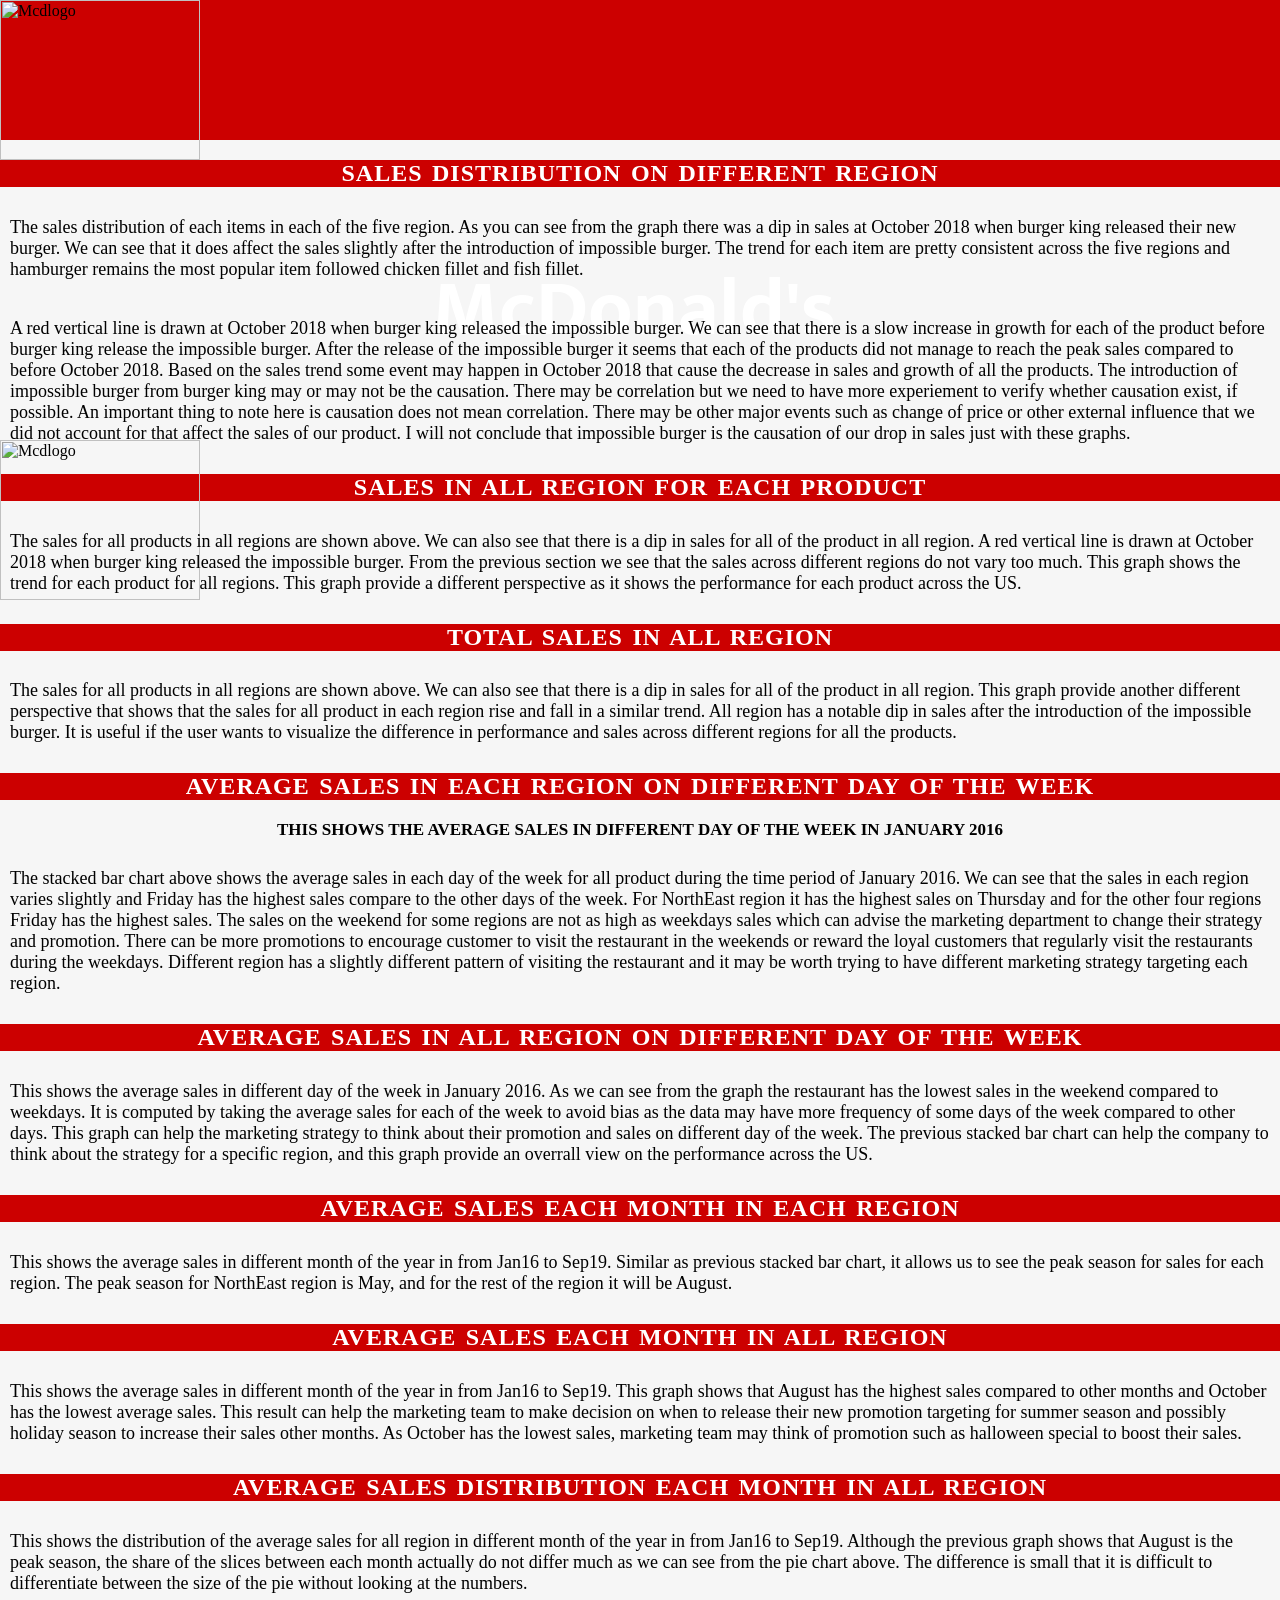
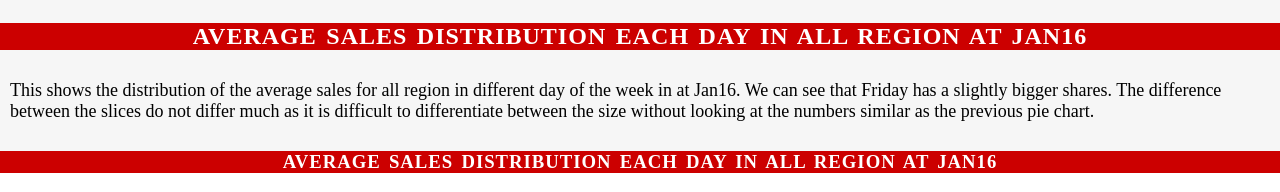
==== index.html @ 0e61b0cd "Second commit" ====
<html>
  <head>
    <meta charset="UTF-8">
    <meta name="author" content="Priyanka Patange">
    <meta name="viewport" contetn="width=device-width, initial-scale=1.0">
    <title>
      Menu Display page
    </title>
  <link href="https://fonts.googleapis.com/css?family=Mukta Vaani" type="text/css" rel="stylesheet">
      <link rel="stylesheet" type="text/css" href="style.css">
  </head>
  <body>
    <div class="container">
      <div class="jumbotran">
      <div class="row header">
      <!--Title-->
      <img  src="http://logok.org/wp-content/uploads/2014/06/McDonalds-logo.png" alt="Mcdlogo" width="200px" height="160px">
        <h1> McDonald's    </h1>
        <img src="http://logok.org/wp-content/uploads/2014/06/McDonalds-logo.png" alt="Mcdlogo" width="200px" height="160px">
      </div>
      

      <h2 class="subHeading">Sales distribution on different region</h2>

      <div id="regionChartNE"></div>

      <div id="regionChartSW"></div>

      <div id="regionChartNW"></div>

      <div id="regionChartSE"></div>

      <div id="regionChartC"></div>


      <script src = "https://code.highcharts.com/highcharts.js"></script>

      <script src="regionChartNE.js"></script>

      <script src="regionChartSW.js"></script>

      <script src="regionChartNW.js"></script>

      <script src="regionChartSE.js"></script>

      <script src="regionChartC.js"></script>

      <p class = "description"> The sales distribution of each items in each of the five region. As you can see from the graph there was a dip in sales at October 
          2018 when burger king released their new burger. We can see that it does affect the sales slightly after the introduction of impossible burger. The trend
        for each item are pretty consistent across the five regions and hamburger remains the most popular item followed chicken fillet and fish fillet. </p>

      <p class = "description"> A red vertical line is drawn at October 2018 when burger king released the impossible burger. We can see that there is a slow increase
        in growth for each of the product before burger king release the impossible burger. After the release of the impossible burger it seems that each of the products
        did not manage to reach the peak sales compared to before October 2018. Based on the sales trend some event may happen in October 2018 that cause the decrease in 
        sales and growth of all the products. The introduction of impossible burger from burger king may or may not be the causation. There may be correlation but we need
        to have more experiement to verify whether causation exist, if possible. An important thing to note here is causation does not mean correlation. There may be other
        major events such as change of price or other external influence that we did not account for that affect the sales of our product. I will not conclude that impossible
        burger is the causation of our drop in sales just with these graphs.
      </p>

      <h2 class="subHeading">Sales in all region for each product</h2>

      <div id="foodChart"></div>
      <script src="foodChart.js"></script>

      <p class="description"> The sales for all products in all regions are shown above. We can also see that there is a dip in sales for all of the product in all region. 
        A red vertical line is drawn at October 2018 when burger king released the impossible burger. From the previous section we see that the 
        sales across different regions do not vary too much. This graph shows the trend for each product for all regions. This graph provide a different perspective as it
        shows the performance for each product across the US. 
      </p>

      <h2 class="subHeading">Total sales in all region</h2>

      <div id="regionChart"></div>
      <script src="regionChart.js"></script>

      <p class="description"> The sales for all products in all regions are shown above. We can also see that there is a dip in sales for all of the product in all region.
        This graph provide another different perspective that shows that the sales for all product in each region rise and fall in a similar trend. All region has a notable
        dip in sales after the introduction of the impossible burger. It is useful if the user wants to visualize the difference in performance and sales across different regions
        for all the products.
      </p>

      <h2 class="subHeading">Average sales in each region on different day of the week</h2>
      <p class="contact"> This shows the average sales in different day of the week in January 2016<a href="#"></a></p>
      <div id="regionChartDay"></div>
      <script src="regionChartDay.js"></script>
      <p class="description"> The stacked bar chart above shows the average sales in each day of the week for all product during the time period of January 2016.
        We can see that the sales in each region varies slightly and Friday has the highest sales compare to the other days of the week. For NorthEast region it has 
        the highest sales on Thursday and for the other four regions Friday has the highest sales. The sales on the weekend for some regions are not as high as weekdays
        sales which can advise the marketing department to change their strategy and promotion. There can be more promotions to encourage customer to visit the restaurant
        in the weekends or reward the loyal customers that regularly visit the restaurants during the weekdays. Different region has a slightly different pattern of visiting
        the restaurant and it may be worth trying to have different marketing strategy targeting each region.
      </p>

      <h2 class="subHeading">Average sales in all region on different day of the week</h2>
      <div id="dayLineChart"></div>
      <script src="dayLineChart.js"></script>
      <p class="description">This shows the average sales in different day of the week in January 2016. As we can see from the graph the restaurant has the lowest sales in 
        the weekend compared to weekdays. It is computed by taking the average sales for each of the week to avoid bias as the data may have more frequency of some days of
        the week compared to other days. This graph can help the marketing strategy to think about their promotion and sales on different day of the week. The previous stacked 
        bar chart can help the company to think about the strategy for a specific region, and this graph provide an overrall view on the performance across the US.
      </p>


      <h2 class="subHeading">Average sales each month in each region</h2>
      <div id="regionChartMonth"></div>
      <script src="regionChartMonth.js"></script>
      <p class="description">This shows the average sales in different month of the year in from Jan16 to Sep19. Similar as previous stacked bar chart, it allows us to 
        see the peak season for sales for each region. The peak season for NorthEast region is May, and for the rest of the region it will be August.
      </p>

      <h2 class="subHeading">Average sales each month in all region</h2>
      <div id="monthLineChart"></div>
      <script src="monthLineChart.js"></script>
      <p class="description"> This shows the average sales in different month of the year in from Jan16 to Sep19. This graph shows that August has the highest sales 
        compared to other months and October has the lowest average sales. This result can help the marketing team to make decision on when to release their new promotion 
        targeting for summer season and possibly holiday season to increase their sales other months. As October has the lowest sales, marketing team may think of 
        promotion such as halloween special to boost their sales.
      </p>

      <h2 class="subHeading">Average sales distribution each month in all region</h2>
      <div id="regionPieMonth"></div>
      <script src="regionPieMonth.js"></script>
      <p class = "description"> This shows the distribution of the average sales for all region in different month of the year in from Jan16 to Sep19. Although the previous 
        graph shows that August is the peak season, the share of the slices between each month actually do not differ much as we can see from the pie chart above. The difference
        is small that it is difficult to differentiate between the size of the pie without looking at the numbers.
      </p>

      <h2 class="subHeading">Average sales distribution each day in all region at Jan16</h2>
      <div id="regionPieDay"></div>
      <script src="regionPieDay.js"></script>
      <p class="description"> This shows the distribution of the average sales for all region in different day of the week in at Jan16. We can see that Friday has a slightly 
        bigger shares. The difference between the slices do not differ much as it is difficult to differentiate between the size without looking at the numbers similar as 
        the previous pie chart.
      </p>

      <h3 class="subHeading">Average sales distribution each day in all region at Jan16</h3>

  </body>
</html>
---- style.css ----
body {
  margin: 0;
  padding: 0;
}

.container{
  background: #F6F6F6;
}

.header{               /*title */
  background: #CC0000;
  height: 140px;
}

h1{
  color: white;
  font-size: 80px;
  text-align: center;
  padding: 30px 180px 10px 168px;
  font-family: Mukta Vaani;
}

.introducing{               /*for Maharaja mac */
  font-size:25px;
  text-align: center;
  font-family:  serif;
  font-weight: bold;
  word-spacing: 4px;
  padding-top: 5px;
}

.socialBurger{
  font-size: 20px;
  font-family: serif;
  text-align: center;
}

.subHeading {
  color: white;
  background-color: #CC0000;
  text-align: center;
  text-transform: uppercase;
  word-spacing: 2.5px;
  letter-spacing: 1px;
}

.tryNew{
  background: #292929;
  color: white;
}
.contact {
  text-align: center;
  color: black;
  font-size: 17px;
  font-weight: bold;
  text-transform: uppercase;
}

td{
  font-size: 17px;
  letter-spacing: 0.5px;
}

th{
  font-size: 18px;
  word-spacing: 2.5px;
}

.additional{
  font-size: 15px;
}

.lovingIt{
  padding: 17px 10px;
}

p.description {
  color: black;
  font-size: 18px;
  text-align: left;
  font-family: "Times New Roman";
  padding: 10px;
}
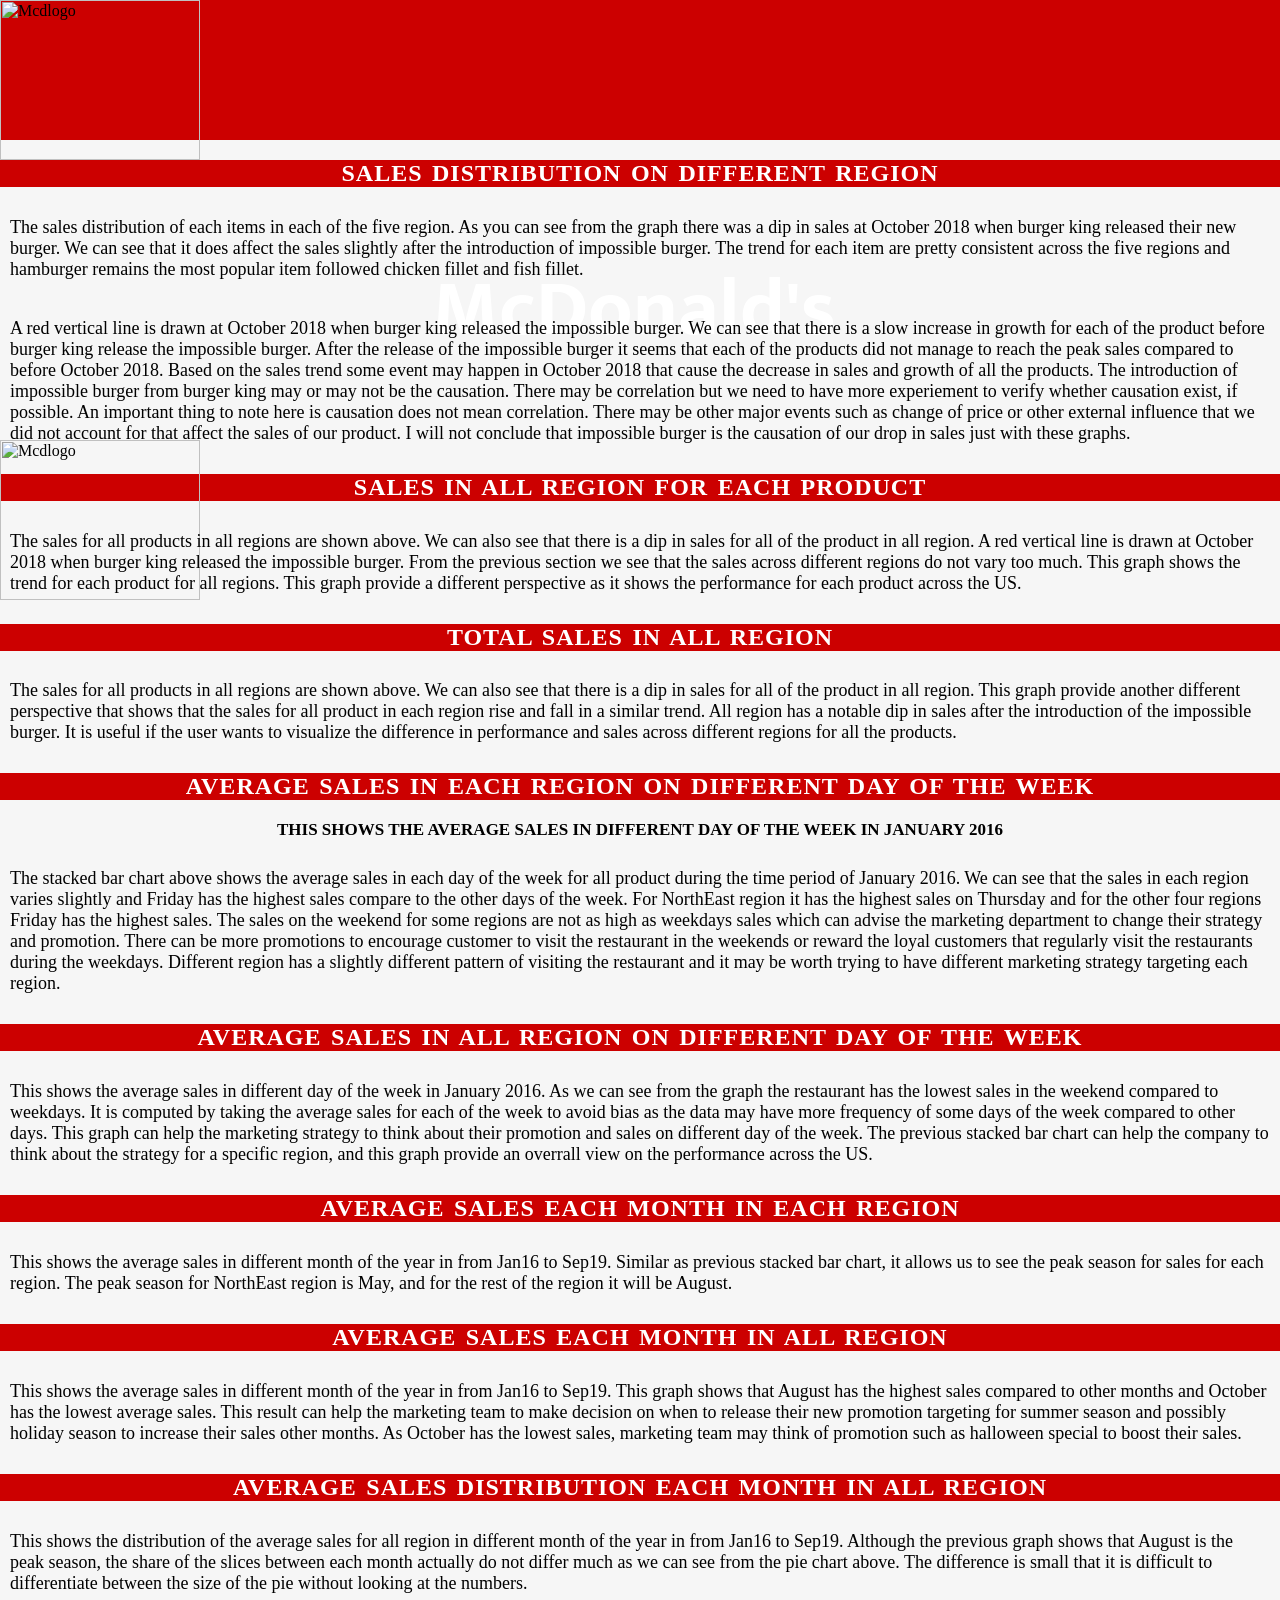
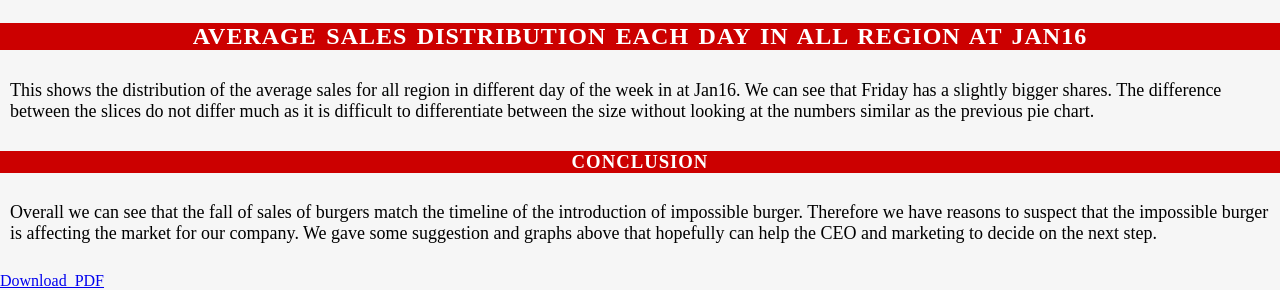
==== commit 3a737e17: "Added pdf version" ====
--- a/index.html
+++ b/index.html
@@ -134,7 +134,12 @@
         the previous pie chart.
       </p>
 
-      <h3 class="subHeading">Average sales distribution each day in all region at Jan16</h3>
+      <h3 class="subHeading">Conclusion</h3>
+      <p class="description"> Overall we can see that the fall of sales of burgers match the timeline of the introduction of impossible burger. Therefore we have reasons
+      to suspect that the impossible burger is affecting the market for our company. We gave some suggestion and graphs above that hopefully can help the CEO and marketing
+      to decide on the next step.</p>
+
+      <a href="https://github.com/yuc399/yuc399.github.io/blob/master/CEO_pdf.pdf" class="image fit" >Download_PDF</a>
 
   </body>
 </html>
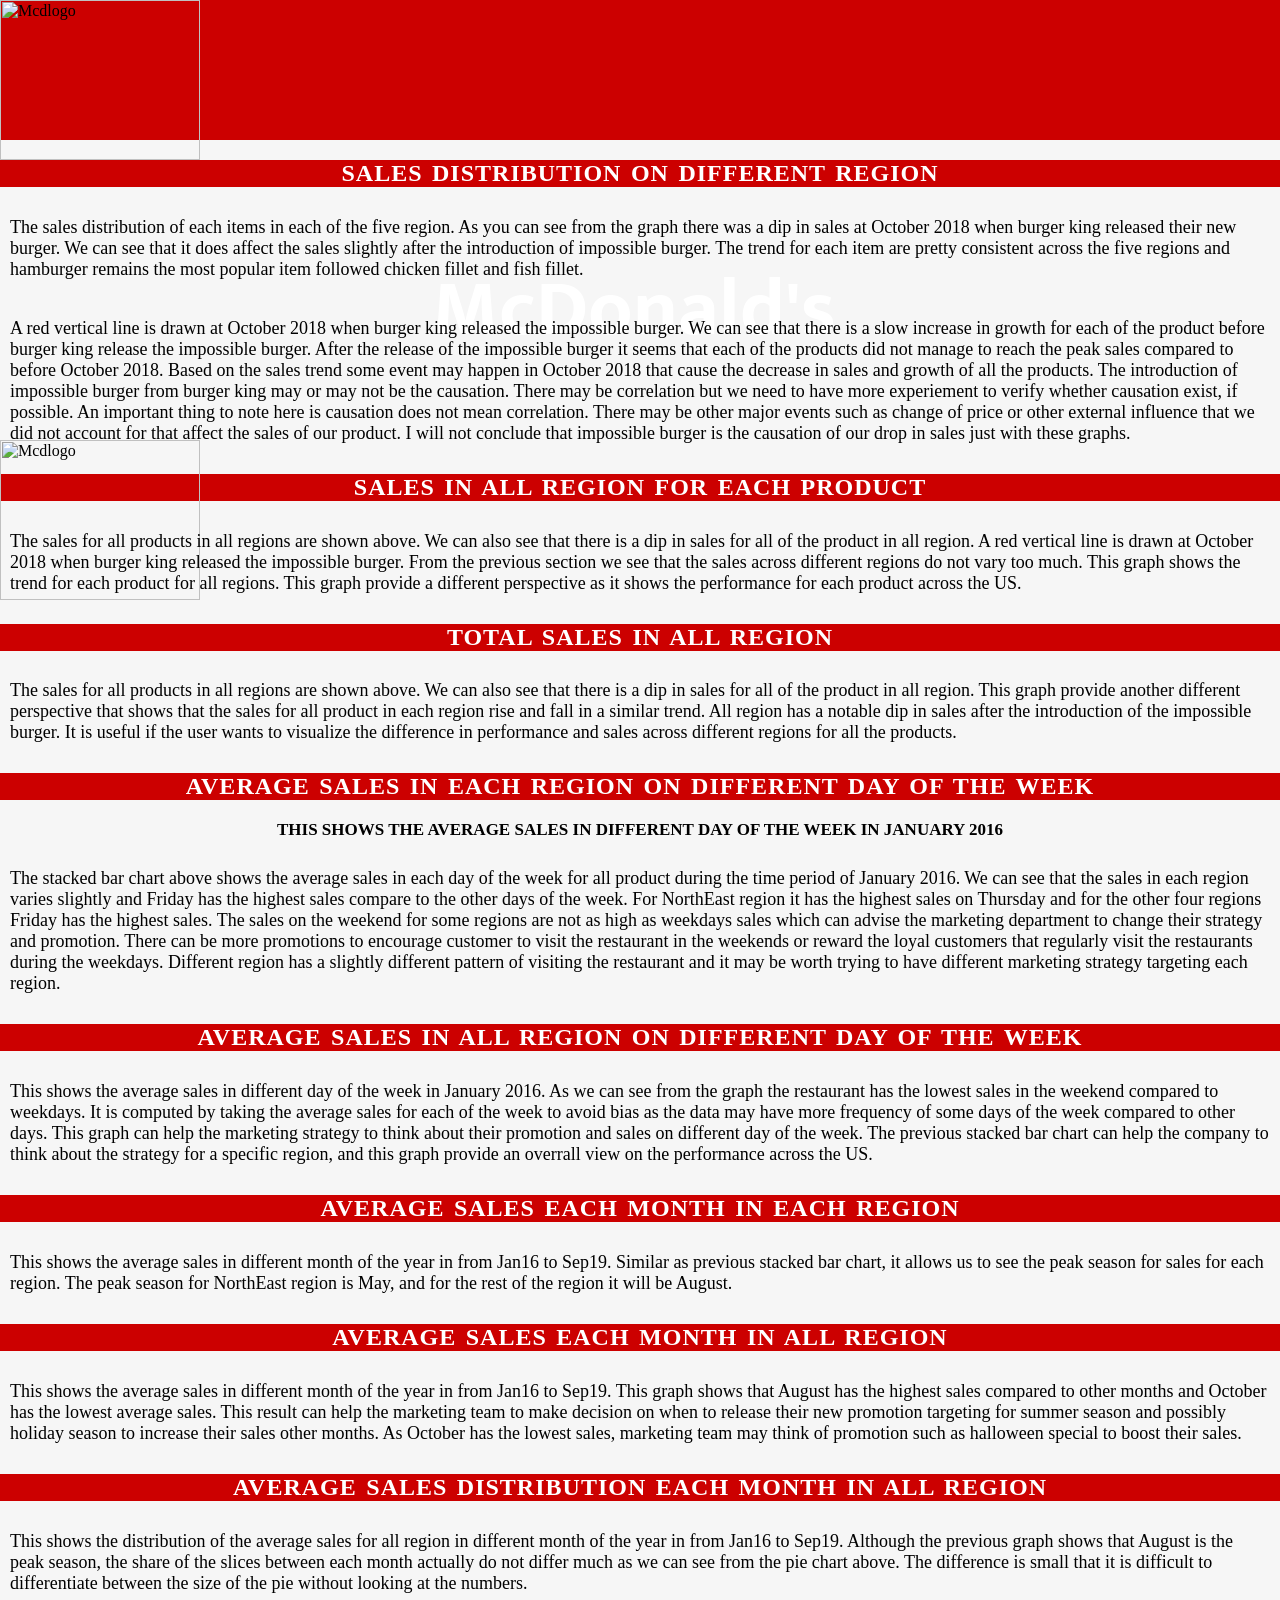
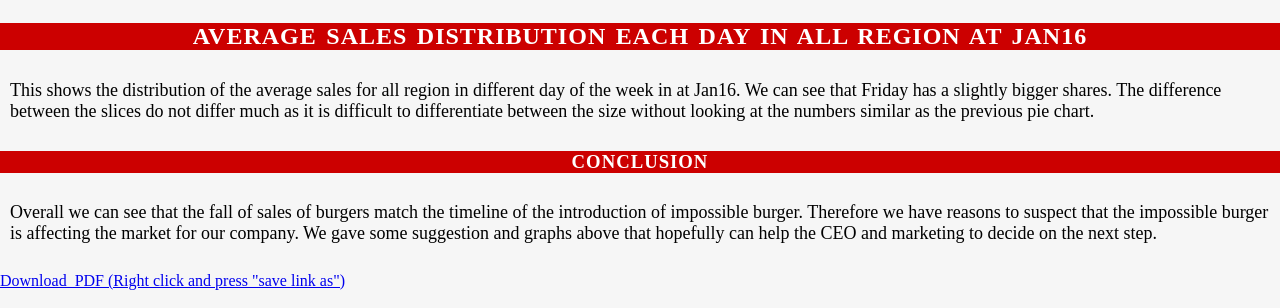
==== commit e97b0631: "Added download button" ====
--- a/index.html
+++ b/index.html
@@ -139,8 +139,9 @@
       to suspect that the impossible burger is affecting the market for our company. We gave some suggestion and graphs above that hopefully can help the CEO and marketing
       to decide on the next step.</p>
 
-      <a href="https://github.com/yuc399/yuc399.github.io/blob/master/CEO_pdf.pdf" class="image fit" >Download_PDF</a>
+      <a href="https://github.com/zhenghao104/zhenghao104.github.io/blob/master/McDonald.pdf" class="image fit" >Download_PDF (Right click and press "save link as")</a>
 
+      <br></br>
   </body>
 </html>
 
